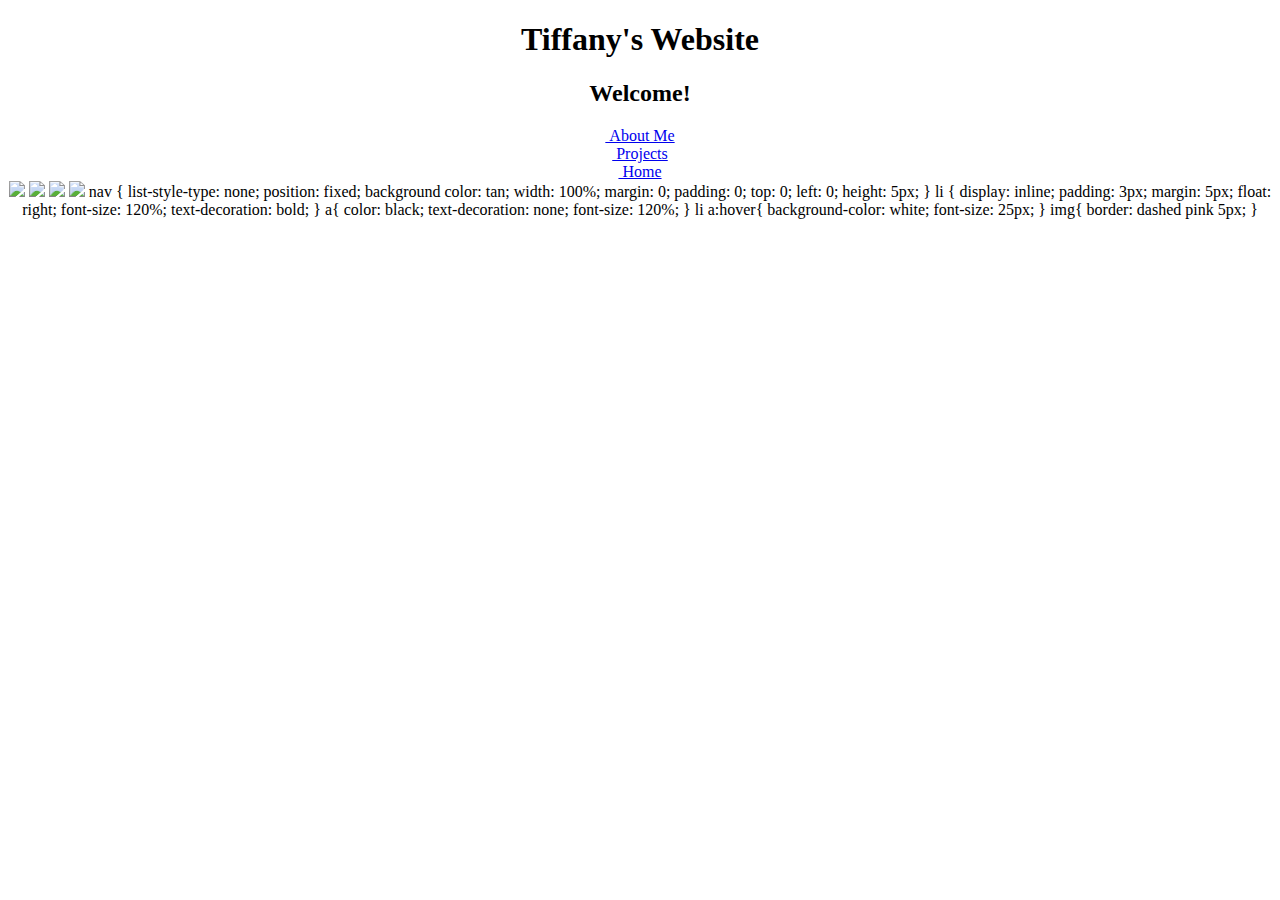
==== index.html @ 6c95d638 "Update index.html" ====
<!DOCTYPE html> 
<html lang="en">
<head>
  <meta charset="UTF-8">
  <meta http-equiv="X-UA-Compatible" content="IE=edge">
  <meta name="viewport" content="width=device-width, initial-scale=1.0">
  <title>Document</title>
<div id="page1"><!-- page 1 -->
  <title>Document</title>
</head>
<body>
  <center>
  <h1> Tiffany's Website </h1>
    <h2> Welcome! </h2>
<center>
<nav>
  <li><a href="index.html"><i class="fa fa-home"></i> &nbsp;About Me</br></a></li>
    <li><a href="index.html"><i class="fa fa-home"></i> &nbsp;Projects</br></a></li>
   <li><a href="index.html"><i class="fa fa-home"></i> &nbsp;Home</br></a></li>
    
</nav>
  <center> 
  <img src= "https://wc.wallpaperuse.com/wallp/9-94440_s.jpg">
    <img src= "https://wc.wallpaperuse.com/wallp/9-94429_s.jpg">
    <img src= "https://wc.wallpaperuse.com/wallp/9-94474_s.png">
    <img src= "https://wc.wallpaperuse.com/wallp/36-366194_s.jpg">
</body>
</html>
nav {
  list-style-type: none;
  position: fixed;
  background color: tan;
  width: 100%;
  margin: 0;
  padding: 0;
  top: 0;
  left: 0;
  height: 5px;
}

li {
  display: inline;
  padding: 3px;
  margin: 5px;
  float: right;
  font-size: 120%;
  text-decoration: bold;
}

a{
  color: black;
  text-decoration: none;
  font-size: 120%;
}

li a:hover{
  background-color: white;
  font-size: 25px;
}

img{
  border: dashed pink 5px; 
}
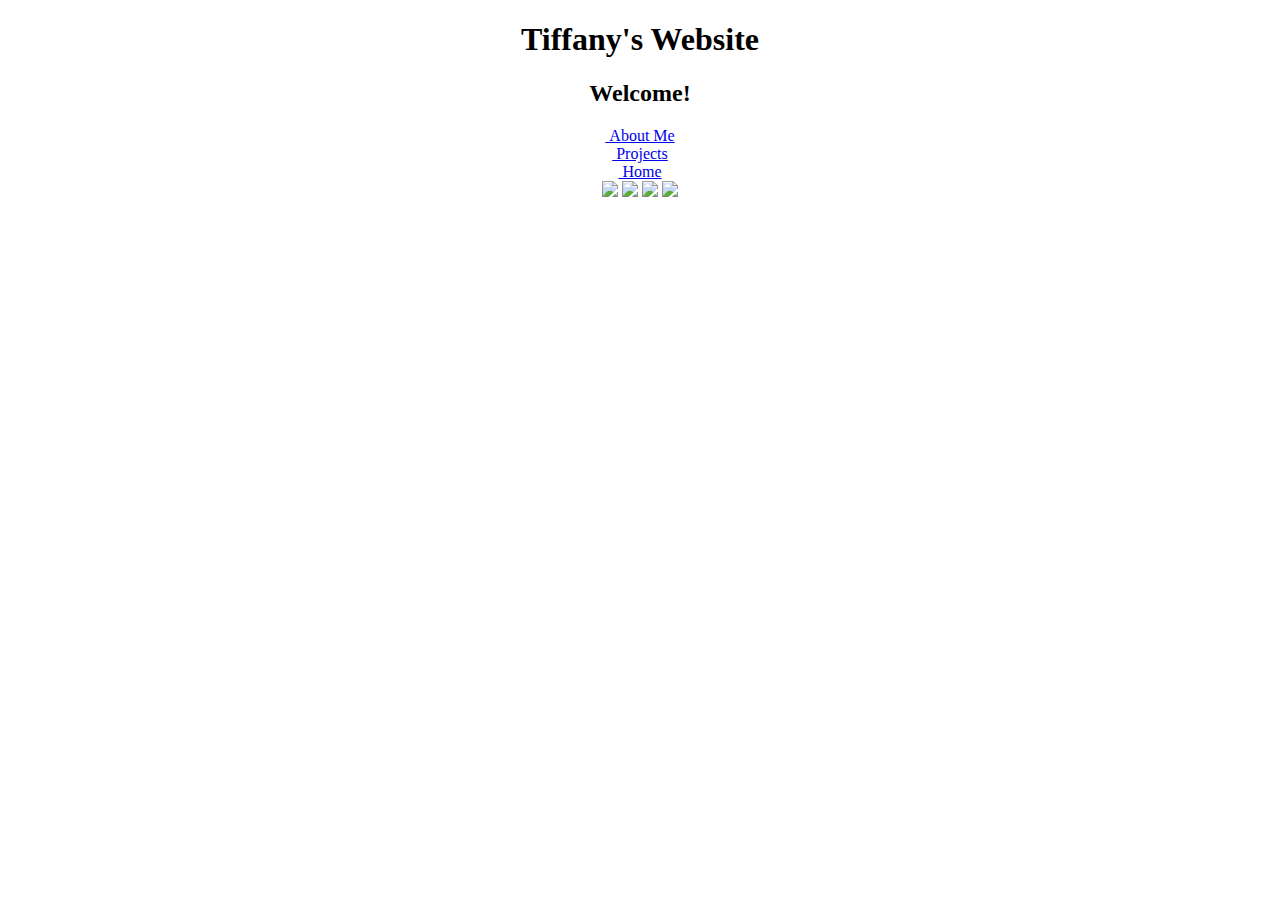
==== commit dbe0fbf4: "Update index.html" ====
--- a/index.html
+++ b/index.html
@@ -26,38 +26,4 @@
     <img src= "https://wc.wallpaperuse.com/wallp/36-366194_s.jpg">
 </body>
 </html>
-nav {
-  list-style-type: none;
-  position: fixed;
-  background color: tan;
-  width: 100%;
-  margin: 0;
-  padding: 0;
-  top: 0;
-  left: 0;
-  height: 5px;
-}
 
-li {
-  display: inline;
-  padding: 3px;
-  margin: 5px;
-  float: right;
-  font-size: 120%;
-  text-decoration: bold;
-}
-
-a{
-  color: black;
-  text-decoration: none;
-  font-size: 120%;
-}
-
-li a:hover{
-  background-color: white;
-  font-size: 25px;
-}
-
-img{
-  border: dashed pink 5px; 
-}
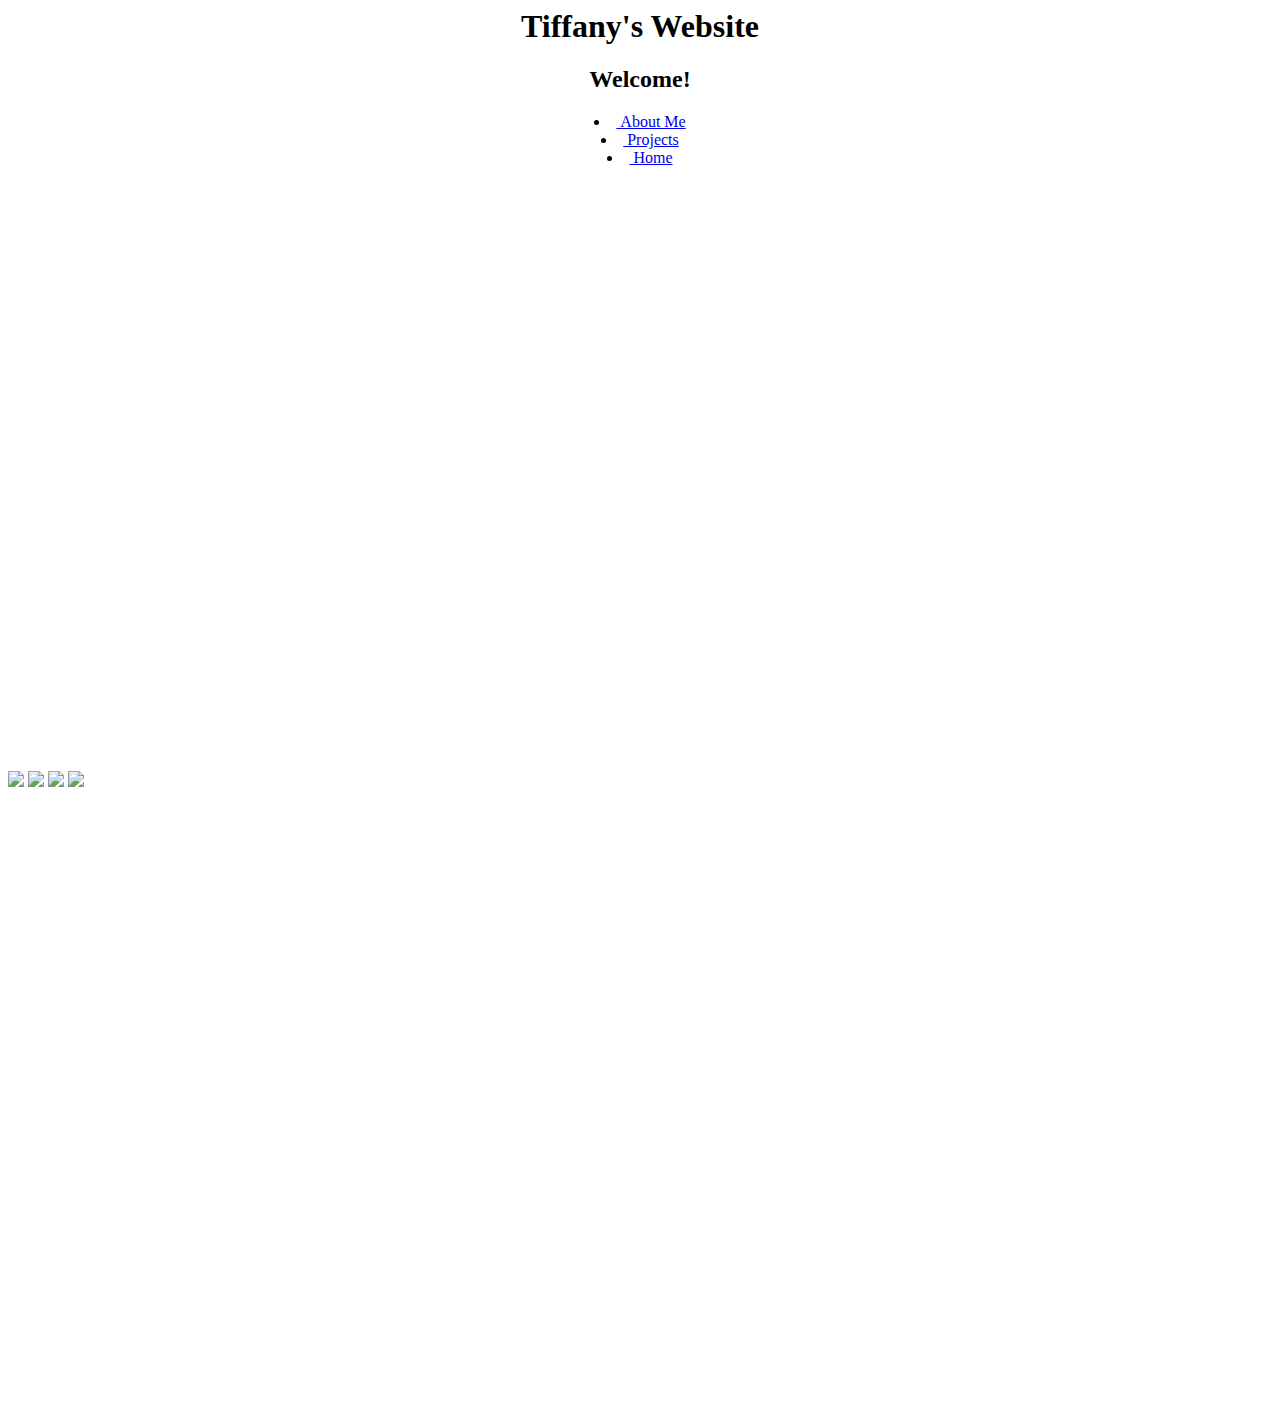
==== commit 5b441e84: "Update index.html" ====
--- a/index.html
+++ b/index.html
@@ -1,10 +1,3 @@
-<!DOCTYPE html> 
-<html lang="en">
-<head>
-  <meta charset="UTF-8">
-  <meta http-equiv="X-UA-Compatible" content="IE=edge">
-  <meta name="viewport" content="width=device-width, initial-scale=1.0">
-  <title>Document</title>
 <div id="page1"><!-- page 1 -->
   <title>Document</title>
 </head>
@@ -14,7 +7,7 @@
     <h2> Welcome! </h2>
 <center>
 <nav>
-  <li><a href="index.html"><i class="fa fa-home"></i> &nbsp;About Me</br></a></li>
+  <li><a href="ihttps://youtu.be/dQw4w9WgXcQ"><i class="fa fa-home"></i> &nbsp;About Me</br></a></li>
     <li><a href="index.html"><i class="fa fa-home"></i> &nbsp;Projects</br></a></li>
    <li><a href="index.html"><i class="fa fa-home"></i> &nbsp;Home</br></a></li>
     
@@ -23,7 +16,11 @@
   <img src= "https://wc.wallpaperuse.com/wallp/9-94440_s.jpg">
     <img src= "https://wc.wallpaperuse.com/wallp/9-94429_s.jpg">
     <img src= "https://wc.wallpaperuse.com/wallp/9-94474_s.png">
-    <img src= "https://wc.wallpaperuse.com/wallp/36-366194_s.jpg">
+    <img src= "https://wc.wallpaperuse.com/wallp/9-94438_s.jpg">
 </body>
 </html>
 
+ <iframe width="392" height="620" style="border: 0px;" src="https://studio.code.org/projects/applab/ErkYn4EYW_v5Zsv4V1uhY6MdM6ySmAs6uALaq_hfBpc/embed"></iframe>
+      <iframe width="392" height="620" style="border: 0px;" src="https://studio.code.org/projects/applab/-41bWjB5js6ZMJgQu4OJb28ZsPnOVxvAsyCSelwrqTw/embed"></iframe>
+      <iframe width="392" height="620" style="border: 0px;" src="https://studio.code.org/projects/applab/l_W0oMncxof-sNSS6xF_Den_ceMwQf2v_GFiiXyHZoA/embed"></iframe>
+ <iframe width="392" height="620" style="border: 0px;" src="https://studio.code.org/projects/applab/YHLF5vxFpd8JERJZK-djlAa-ifTiO6rAFsZhPXEABMI/embed"></iframe><iframe width="392" height="620" style="border: 0px;" src="https://studio.code.org/projects/applab/JyxSvOqvNjjHZD28MD5NnnKmNyA2qNVtxk_lZWZYUrA/embed"></iframe>
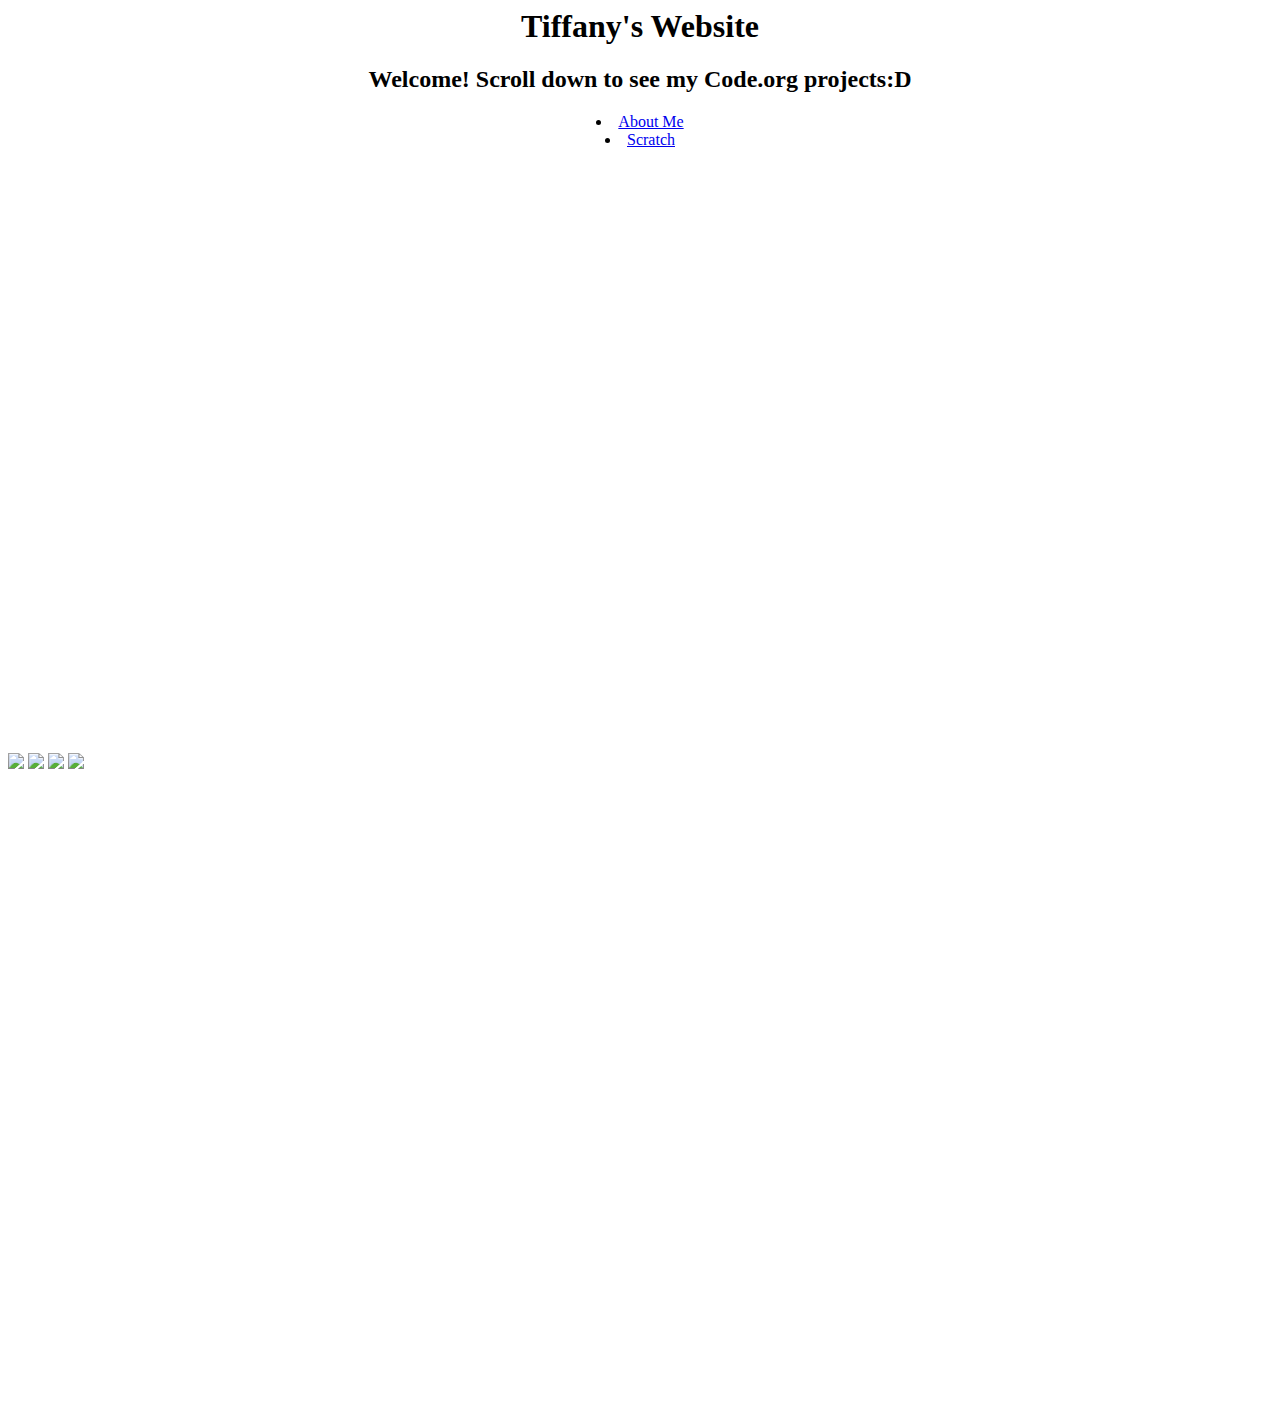
==== commit 1d2414eb: "Update index.html" ====
--- a/index.html
+++ b/index.html
@@ -4,12 +4,13 @@
 <body>
   <center>
   <h1> Tiffany's Website </h1>
-    <h2> Welcome! </h2>
+    <h2> Welcome! Scroll down to see my Code.org projects:D </h2>
 <center>
 <nav>
-  <li><a href="ihttps://youtu.be/dQw4w9WgXcQ"><i class="fa fa-home"></i> &nbsp;About Me</br></a></li>
-    <li><a href="index.html"><i class="fa fa-home"></i> &nbsp;Projects</br></a></li>
-   <li><a href="index.html"><i class="fa fa-home"></i> &nbsp;Home</br></a></li>
+
+    <li><a href="https://youtu.be/dQw4w9WgXcQ"> About Me </a></li>
+    <li><a href="https://scratch.mit.edu/projects/630798024"> Scratch </a></li>
+  
     
 </nav>
   <center> 
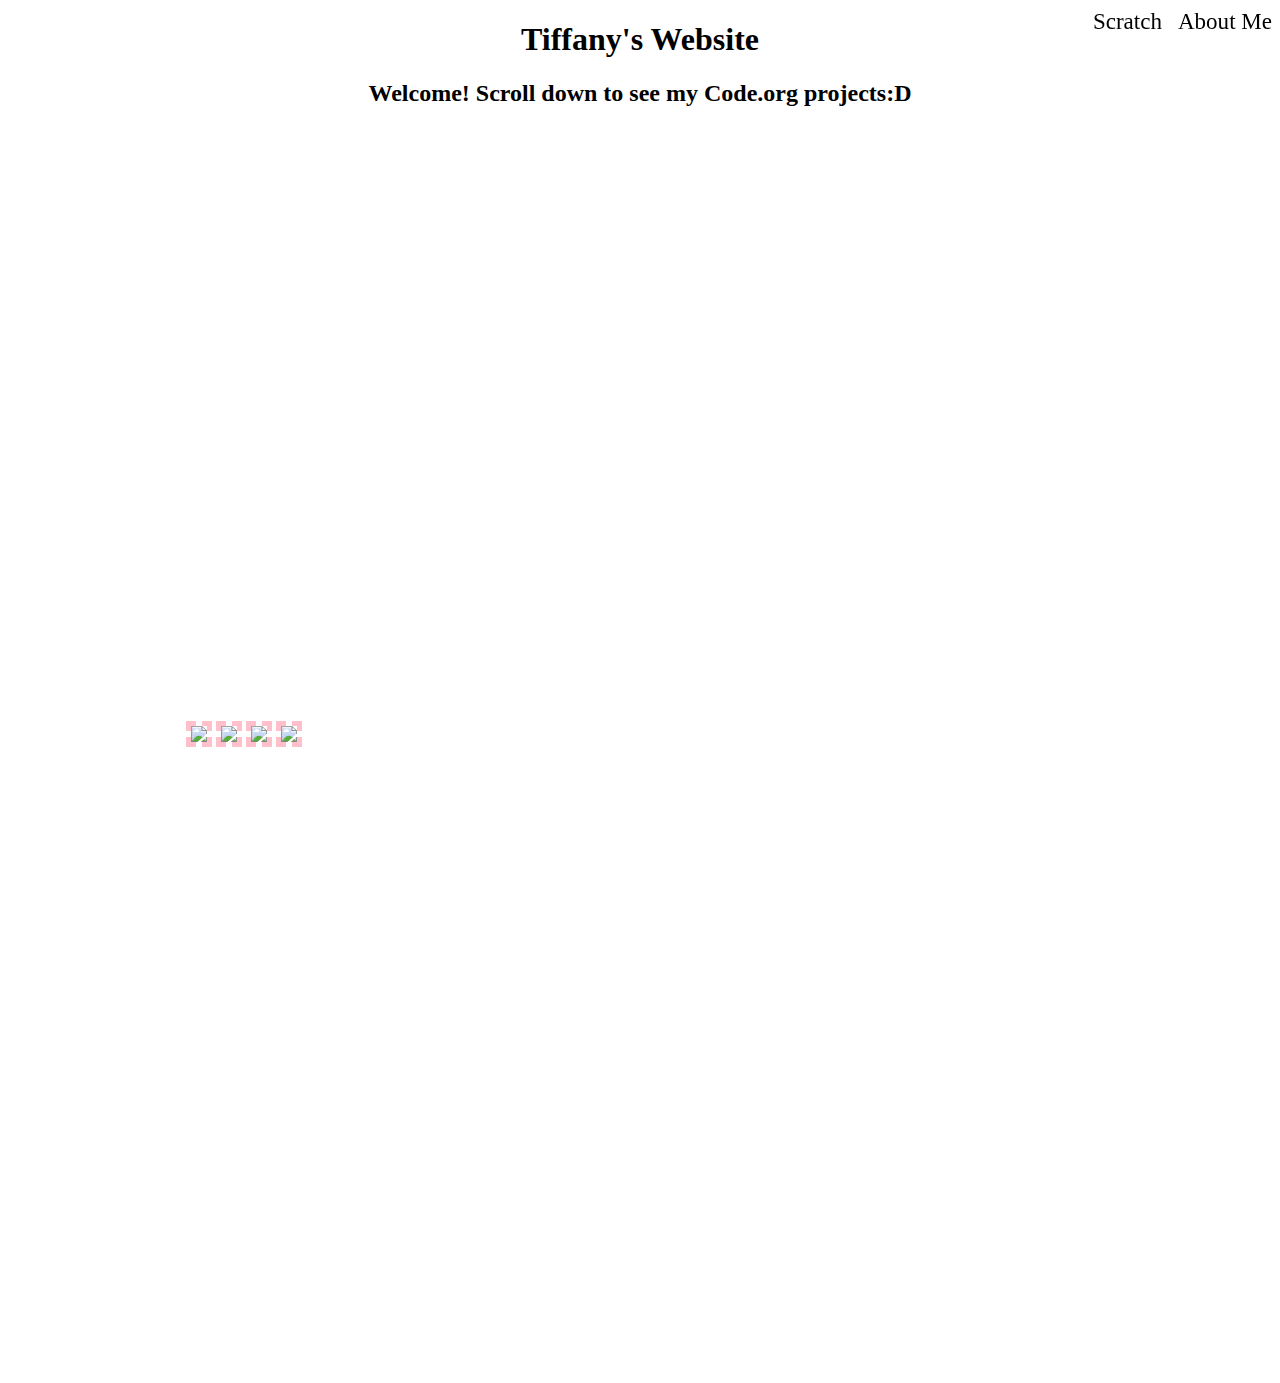
==== commit 9bb0f82f: "Update index.html" ====
--- a/index.html
+++ b/index.html
@@ -1,5 +1,11 @@
-<div id="page1"><!-- page 1 -->
-  <title>Document</title>
+ <!DOCTYPE html> 
+<html lang="en">
+<head>
+  <meta charset="UTF-8">
+  <meta http-equiv="X-UA-Compatible" content="IE=edge">
+  <meta name="viewport" content="width=device-width, initial-scale=1.0">
+ <link rel="stylesheet" href="style.css">
+<title>Document</title>
 </head>
 <body>
   <center>
@@ -8,9 +14,10 @@
 <center>
 <nav>
 
+  <right>
     <li><a href="https://youtu.be/dQw4w9WgXcQ"> About Me </a></li>
     <li><a href="https://scratch.mit.edu/projects/630798024"> Scratch </a></li>
-  
+  <right>
     
 </nav>
   <center> 
@@ -25,3 +32,7 @@
       <iframe width="392" height="620" style="border: 0px;" src="https://studio.code.org/projects/applab/-41bWjB5js6ZMJgQu4OJb28ZsPnOVxvAsyCSelwrqTw/embed"></iframe>
       <iframe width="392" height="620" style="border: 0px;" src="https://studio.code.org/projects/applab/l_W0oMncxof-sNSS6xF_Den_ceMwQf2v_GFiiXyHZoA/embed"></iframe>
  <iframe width="392" height="620" style="border: 0px;" src="https://studio.code.org/projects/applab/YHLF5vxFpd8JERJZK-djlAa-ifTiO6rAFsZhPXEABMI/embed"></iframe><iframe width="392" height="620" style="border: 0px;" src="https://studio.code.org/projects/applab/JyxSvOqvNjjHZD28MD5NnnKmNyA2qNVtxk_lZWZYUrA/embed"></iframe>
+
+  
+
+
--- a/style.css
+++ b/style.css
@@ -0,0 +1,39 @@
+* {
+  box-sizing: border-box;
+}
+
+nav {
+  list-style-type: none;
+  position: fixed;
+  background color: tan;
+  width: 100%;
+  margin: 0;
+  padding: 0;
+  top: 0;
+  left: 0;
+  height: 5px;
+}
+
+li {
+  display: inline;
+  padding: 3px;
+  margin: 5px;
+  float: right;
+  font-size: 120%;
+  text-decoration: bold;
+}
+
+a{
+  color: black;
+  text-decoration: none;
+  font-size: 120%;
+}
+
+li a:hover{
+  background-color: white;
+  font-size: 25px;
+}
+
+img{
+  border: dashed pink 5px; 
+}
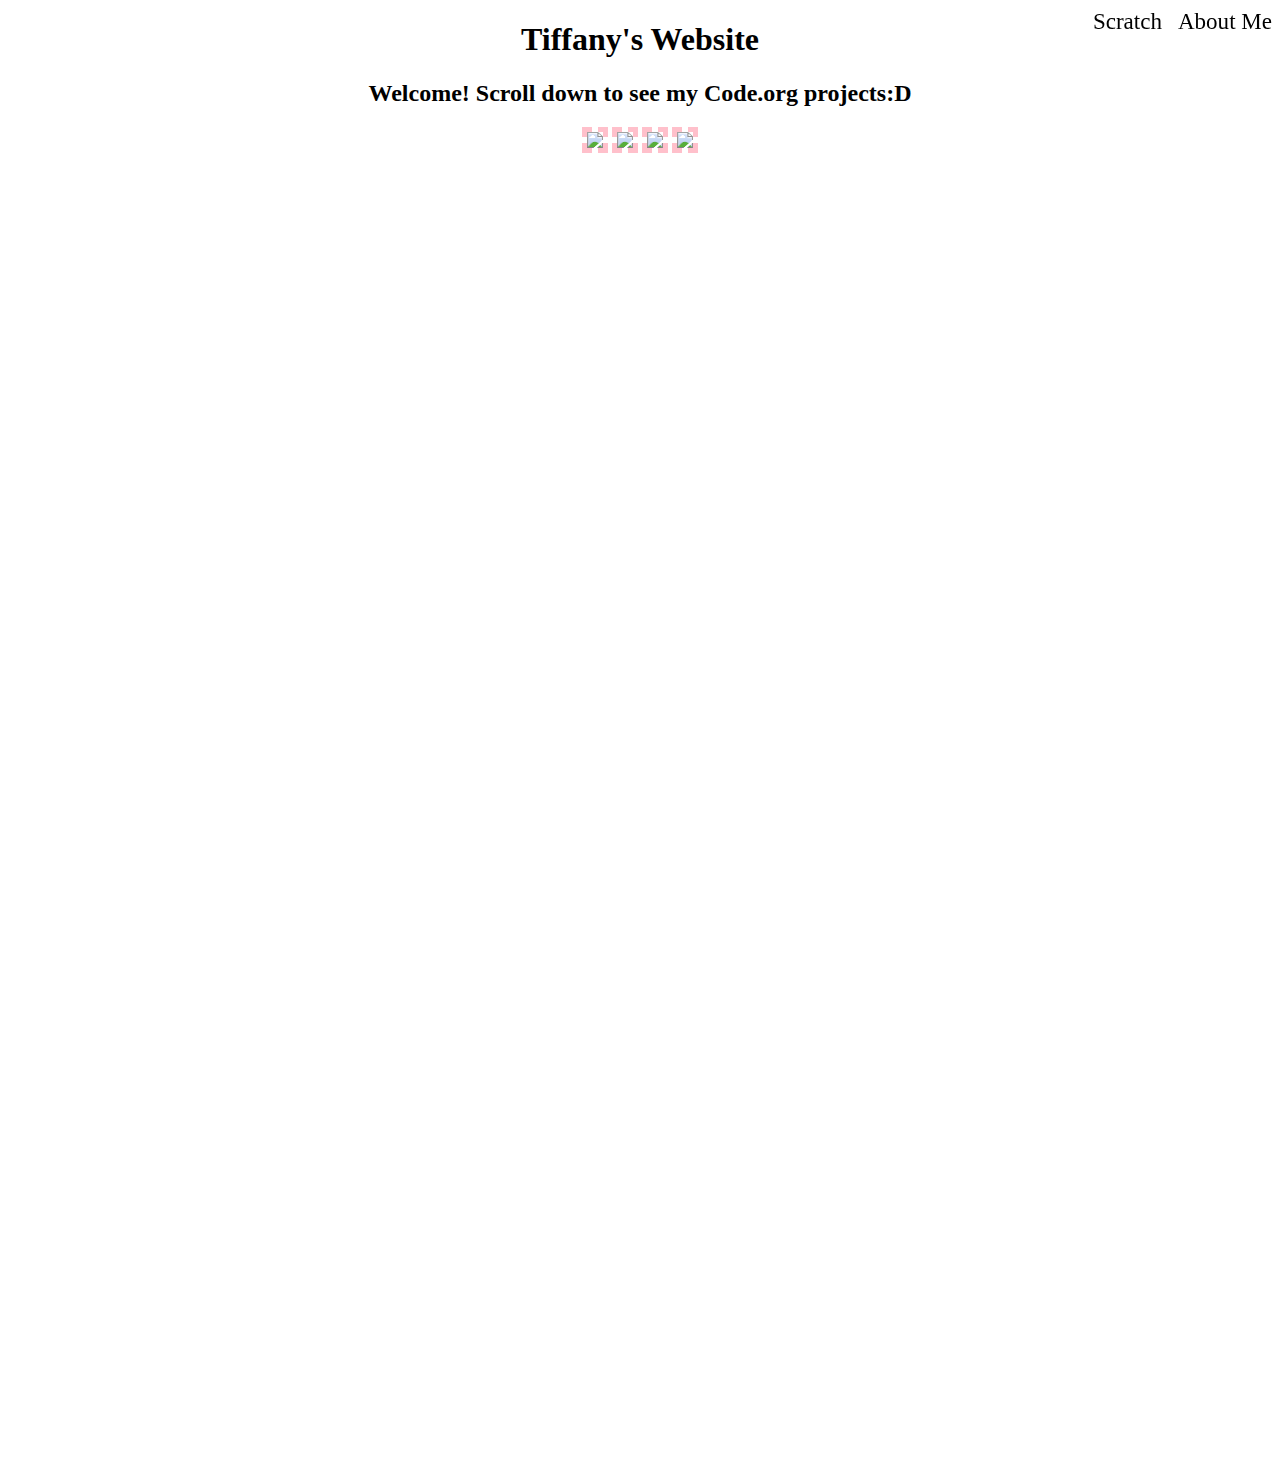
==== commit bfbd6879: "Update index.html" ====
--- a/index.html
+++ b/index.html
@@ -27,12 +27,14 @@
     <img src= "https://wc.wallpaperuse.com/wallp/9-94438_s.jpg">
 </body>
 </html>
-
+<br>
+  <br>
+   <br>
+   <br>
  <iframe width="392" height="620" style="border: 0px;" src="https://studio.code.org/projects/applab/ErkYn4EYW_v5Zsv4V1uhY6MdM6ySmAs6uALaq_hfBpc/embed"></iframe>
       <iframe width="392" height="620" style="border: 0px;" src="https://studio.code.org/projects/applab/-41bWjB5js6ZMJgQu4OJb28ZsPnOVxvAsyCSelwrqTw/embed"></iframe>
       <iframe width="392" height="620" style="border: 0px;" src="https://studio.code.org/projects/applab/l_W0oMncxof-sNSS6xF_Den_ceMwQf2v_GFiiXyHZoA/embed"></iframe>
- <iframe width="392" height="620" style="border: 0px;" src="https://studio.code.org/projects/applab/YHLF5vxFpd8JERJZK-djlAa-ifTiO6rAFsZhPXEABMI/embed"></iframe><iframe width="392" height="620" style="border: 0px;" src="https://studio.code.org/projects/applab/JyxSvOqvNjjHZD28MD5NnnKmNyA2qNVtxk_lZWZYUrA/embed"></iframe>
-
-  
+ <iframe width="392" height="620" style="border: 0px;" src="https://studio.code.org/projects/applab/YHLF5vxFpd8JERJZK-djlAa-ifTiO6rAFsZhPXEABMI/embed">
 
 
+
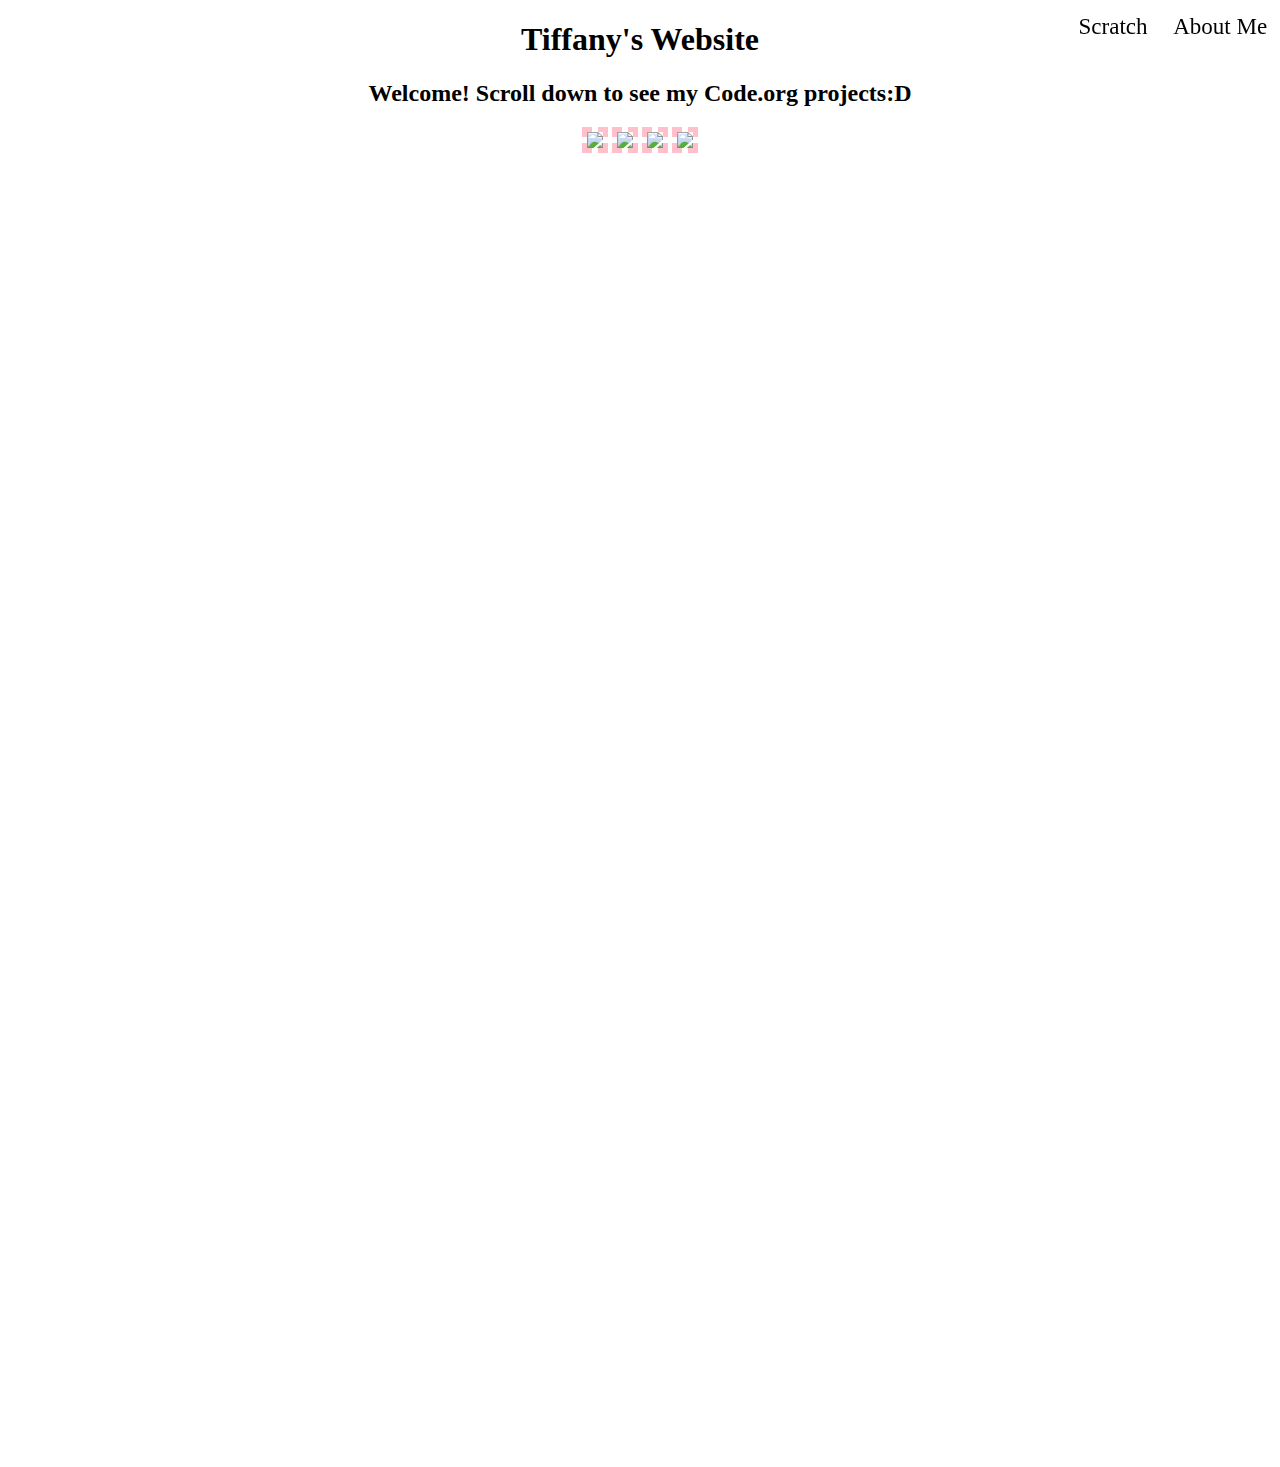
==== commit bf634c2e: "Update index.html" ====
--- a/index.html
+++ b/index.html
@@ -5,7 +5,7 @@
   <meta http-equiv="X-UA-Compatible" content="IE=edge">
   <meta name="viewport" content="width=device-width, initial-scale=1.0">
  <link rel="stylesheet" href="style.css">
-<title>Document</title>
+  <title>Document</title>
 </head>
 <body>
   <center>
@@ -13,11 +13,13 @@
     <h2> Welcome! Scroll down to see my Code.org projects:D </h2>
 <center>
 <nav>
+   
 
   <right>
     <li><a href="https://youtu.be/dQw4w9WgXcQ"> About Me </a></li>
     <li><a href="https://scratch.mit.edu/projects/630798024"> Scratch </a></li>
   <right>
+    
     
 </nav>
   <center> 
--- a/style.css
+++ b/style.css
@@ -1,26 +1,21 @@
-* {
-  box-sizing: border-box;
-}
-
 nav {
   list-style-type: none;
   position: fixed;
-  background color: tan;
+  background color: pink;
   width: 100%;
   margin: 0;
   padding: 0;
   top: 0;
   left: 0;
-  height: 5px;
+  height: 15px;
 }
 
 li {
   display: inline;
-  padding: 3px;
-  margin: 5px;
+  padding: .5%;
+  margin: .5%;
   float: right;
   font-size: 120%;
-  text-decoration: bold;
 }
 
 a{
